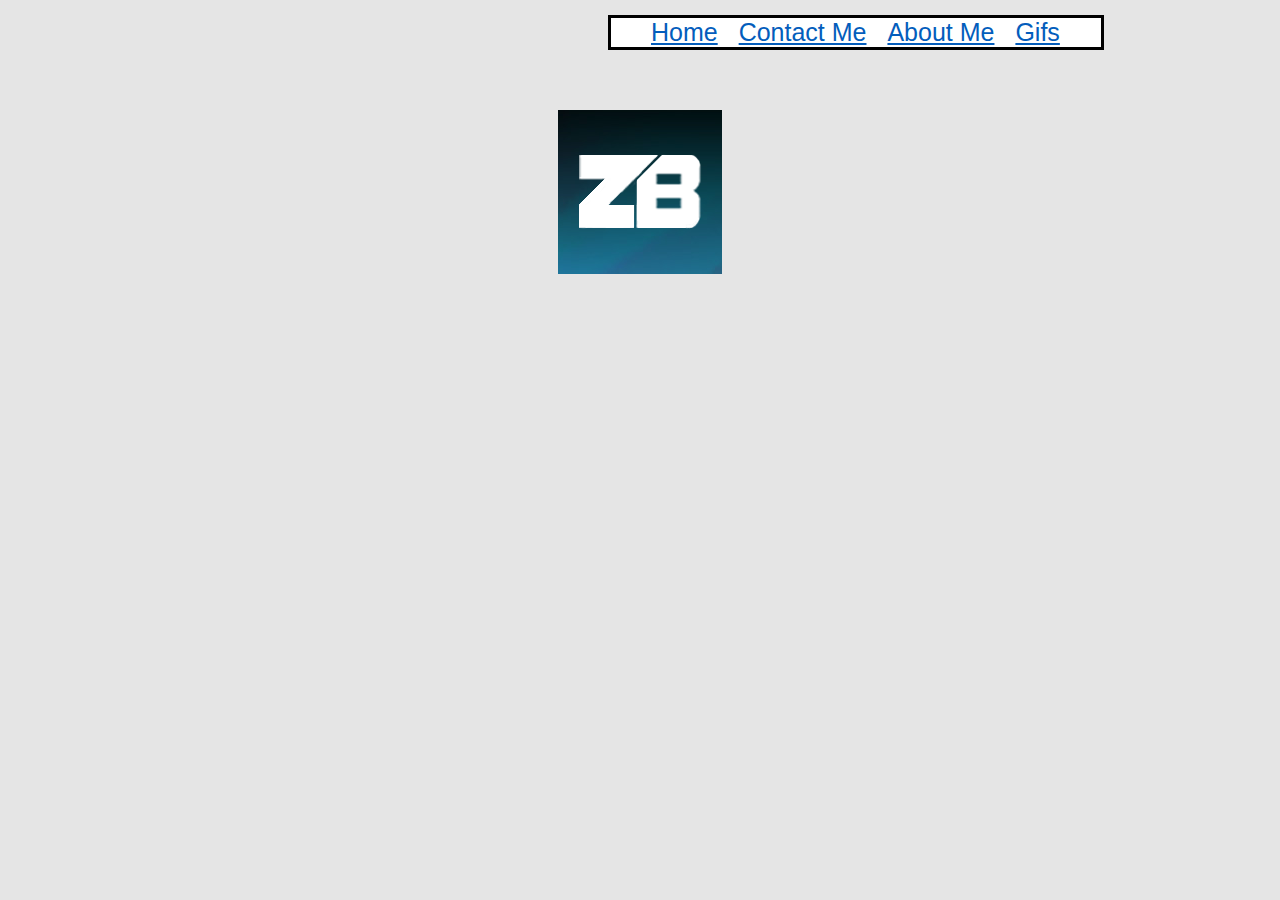
==== about.html @ 70a1f762 "you did it" ====
<html>
    
    <head>
        
        <link rel="stylesheet" href="css/style.css">
        
    </head>
    
    <body>
        
        <div id="nav">
           
             <ul>  
                 
                <li>
            
                    <a href="index.html">Home</a>
                 
                </li>
            
                <li>
                
                    <a href="contact.html">Contact Me</a>
                
                </li>
            
                <li>
            
                    <a href="about.html">About Me</a>
            
                </li>
            
                <li>
            
                    <a href="gif.html">Gifs</a>
                
                </li>
        
            </ul>
           
       </div> 
       
        <div id="logo"> 
            
            <img src="images/logo.png" alt="zZBLADE">
            
        </div>
        
    </body>
    
</html>
---- css/style.css ----
#nav{
            margin-left: 600px;
        }

        ul{
            font-size: 25px;
            font-family: helvetica;
            margin-top: 15px;
            border-style: solid;
            margin-top: 15px;
            margin-bottom: 15px;
            width: 450px;
            background-color: white;
        }

        body{ 
            background-color: #e5e5e5;
        }

        li {
           display: inline;
           text-align: center;
        }

        a:link {
            color: #035dbc;
            position: relative;
            left: 0px;
            margin-right: 14px;
        }

        a:navigation-link {
          padding: 10px;
          word-wrap: normal;
          display: inline-block;
        }

        a:visited {
            color: #035dbc;
        }

        a:hover {
            color: #21cff5;
        }

        #logo{
            text-align: center;
            margin-top: 60px;
        }
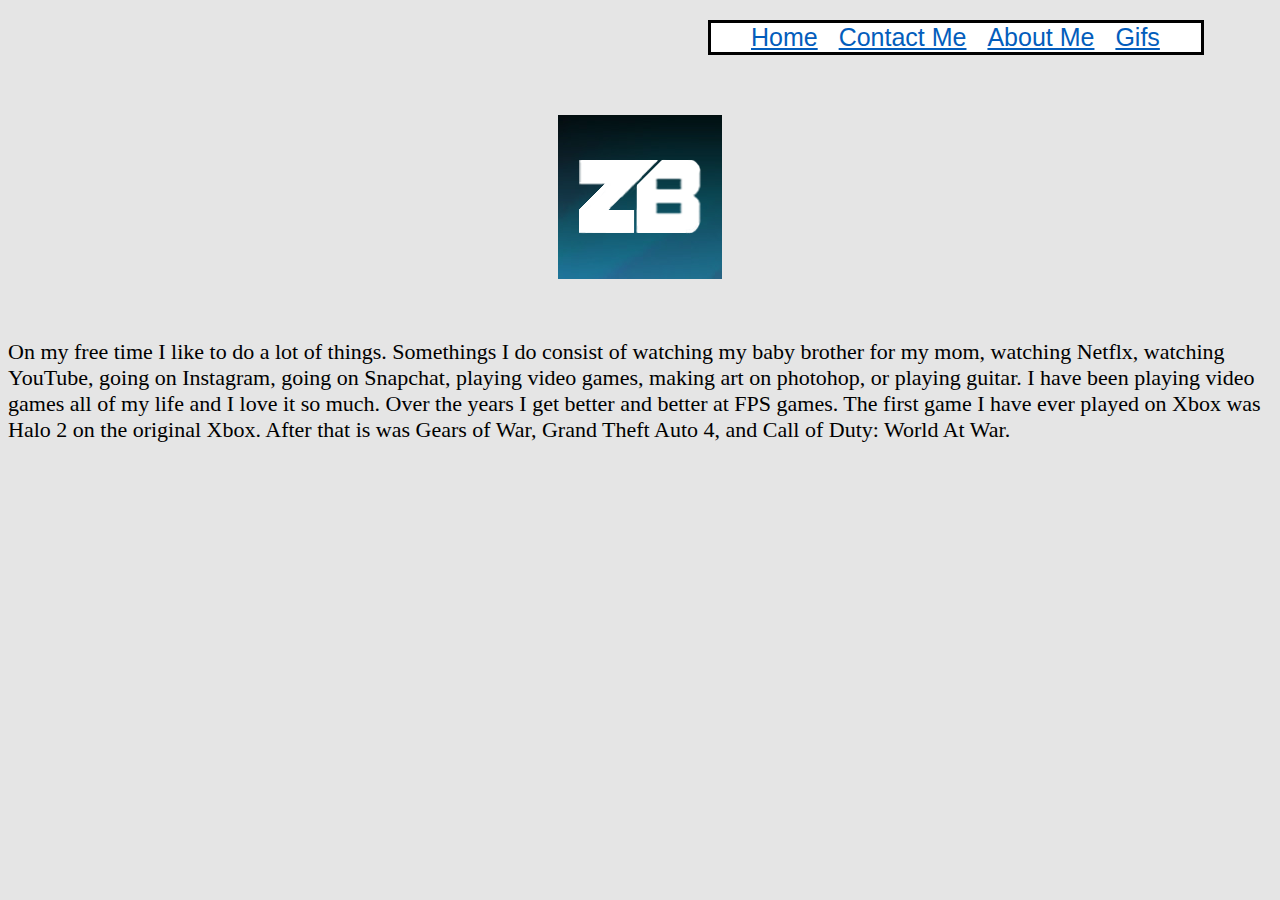
==== commit 3d9dbdd9: "did it" ====
--- a/about.html
+++ b/about.html
@@ -46,6 +46,12 @@
             
         </div>
         
+        <div id="contact">
+            
+            On my free time I like to do a lot of things. Somethings I do consist of watching my baby brother for my mom, watching Netflx, watching YouTube, going on Instagram, going on Snapchat, playing video games, making art on photohop, or playing guitar. I have been playing video games all of my life and I love it so much. Over the years I get better and better at FPS games. The first game I have ever played on Xbox was Halo 2 on the original Xbox. After that is was Gears of War, Grand Theft Auto 4, and Call of Duty: World At War.
+            
+        </div>
+        
     </body>
     
 </html>--- a/css/style.css
+++ b/css/style.css
@@ -1,6 +1,18 @@
 
         #nav{
-            margin-left: 600px;
+            margin-left: 700px;
+            margin-top: 20px;
+        }
+
+        p{
+            font-family: helvetca;
+            font-size: 22px;
+        }
+
+        #contact{
+            margin-top: 60px;
+            font-family: helvetca;
+            font-size: 22px;
         }
 
         ul{
@@ -47,6 +59,4 @@
         #logo{
             text-align: center;
             margin-top: 60px;
-        }
-
-        +        }